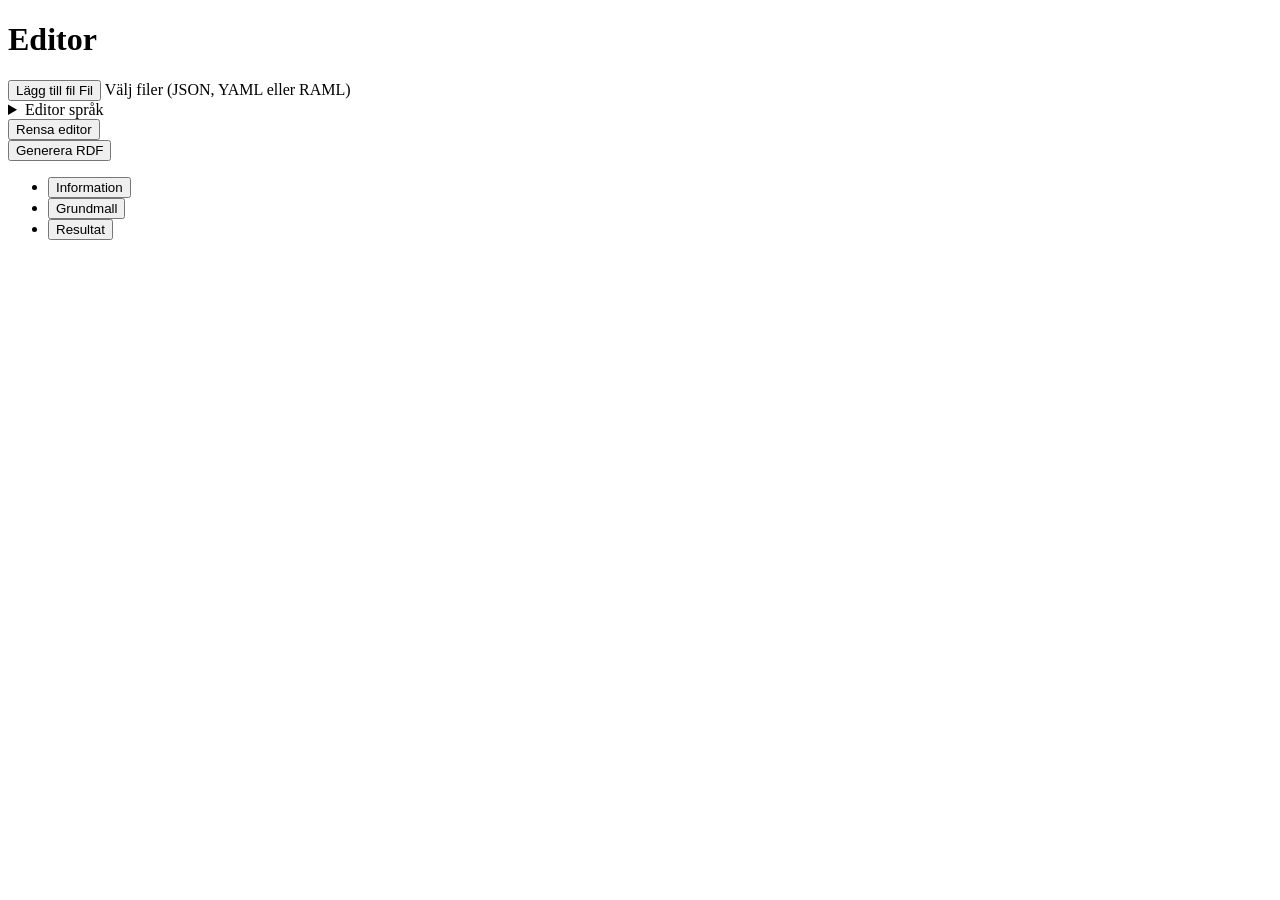
==== src/main/resources/templates/index.html @ f5128586 "chore: update monaco-editor ref Signed-off-by: Dan Olsson <extern.dan.olsson@digg.se>" ====
<!doctype html>
<html lang="sv" xmlns:th="http://www.thymeleaf.org" th:replace="~{fragments/layout :: html(~{::main}, ~{::script})}">
  <body>
    <main class="p-3">
      <h1 class="visually-hidden">Editor</h1>
      <div class="editor-grid grid">
        <div class="editor-panel border">
          <div class="tools d-flex align-center justify-between gap-2">
            <div class="d-flex gap-2">
              <button id="add-file-btn" class="btn-sm secondary d-flex">
                <span><i class="fa-solid fa-plus"></i></span>
                <span id="add-file-btn-text-lg" class="ml-1">Lägg till fil</span>
                <span id="add-file-btn-text-sm" class="hidden">Fil</span>
              </button>
              <label for="file-input" class="visually-hidden">Välj filer (JSON, YAML eller RAML)</label>
              <input type="file" id="file-input" accept=".json,.yaml,.yml,.raml" multiple hidden />
              <details id="language-dropdown" class="dropdown mb-0">
                <summary role="button" class="secondary btn-sm">Editor språk</summary>
                <ul class="dropdown-sm">
                  <li><a href="#" data-value="json" class="selected">JSON</a></li>
                  <li><a href="#" data-value="yaml">YAML/RAML</a></li>
                </ul>
              </details>
            </div>
            <button id="clear-btn" class="secondary btn-sm d-flex">
              <span><i class="fa-regular fa-trash-can"></i></span>
              <span id="clear-btn-text" class="ml-1">Rensa editor</span>
            </button>
          </div>
          <div id="file-tab-bar"></div>
          <div id="editor" class="flex-1" th:data-vs-path="@{/webjars/monaco-editor/0.56.0/min/vs}"></div>
          <div class="tools-bottom">
            <div class="d-flex align-center">
              <button id="generate-btn">Generera RDF</button>
            </div>
          </div>
        </div>
        <div id="right-main-panel">
          <nav>
            <ul id="tab-nav">
              <li class="p-0 mr-1">
                <button id="btn-info" class="selected secondary">Information</button>
              </li>
              <li class="p-0 mr-1"><button id="btn-dcat-form" class="secondary">Grundmall</button></li>
              <li class="p-0"><button id="btn-result" class="secondary">Resultat</button></li>
            </ul>
          </nav>
          <div id="panel-content-container" class="border">
            <div id="panel-user-guide" th:insert="~{fragments/info-user-guide :: user-guide}"></div>
            <div id="panel-dcat-form" class="hidden" th:insert="~{fragments/dcat-form :: dcat-form}"></div>
            <div id="panel-result" class="hidden" th:insert="~{fragments/result :: result}"></div>
          </div>
        </div>
      </div>
    </main>
    <script th:src="@{/webjars/js-yaml/4.3.1/dist/js-yaml.min.js}" defer></script>
    <script th:src="@{/webjars/monaco-editor/0.56.0/min/vs/loader.js}" defer></script>
    <script th:src="@{/js/editor.js}" defer></script>
    <script th:src="@{/js/app.js}" defer></script>
    <script th:src="@{/js/dcat-form.js}" defer></script>
  </body>
</html>
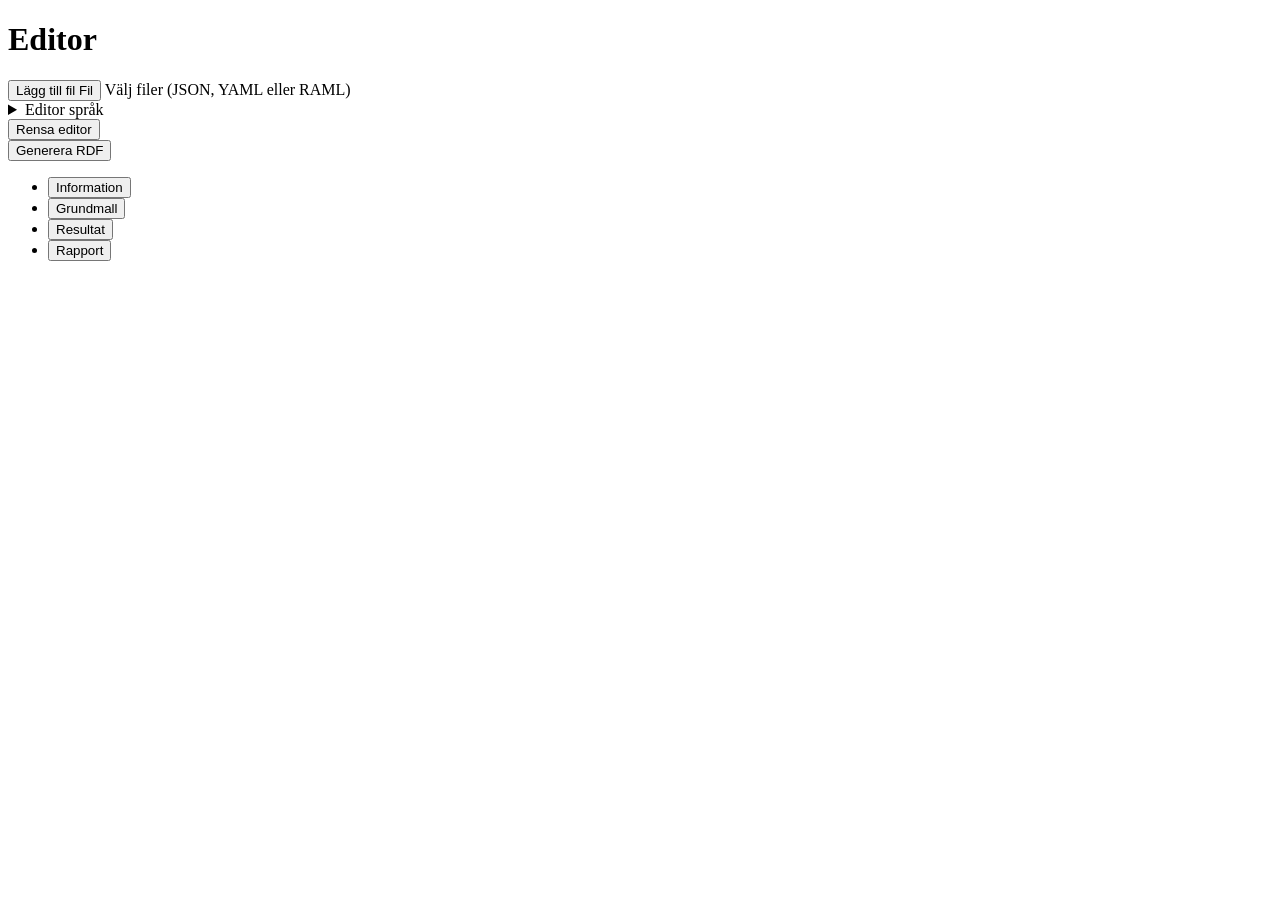
==== commit 580c2236: "feat: add quality report to CLI, REST and UI - Add QualityReport to DcatResult. - Run the quality ch" ====
--- a/src/main/resources/templates/index.html
+++ b/src/main/resources/templates/index.html
@@ -17,8 +17,8 @@
               <details id="language-dropdown" class="dropdown mb-0">
                 <summary role="button" class="secondary btn-sm">Editor språk</summary>
                 <ul class="dropdown-sm">
-                  <li><a href="#" data-value="json" class="selected">JSON</a></li>
-                  <li><a href="#" data-value="yaml">YAML/RAML</a></li>
+                  <li><a href="#" data-value="json" class="selected">JSON <i class="fa-solid fa-check" aria-hidden="true"></i></a></li>
+                  <li><a href="#" data-value="yaml">YAML/RAML <i class="fa-solid fa-check" aria-hidden="true"></i></a></li>
                 </ul>
               </details>
             </div>
@@ -28,7 +28,7 @@
             </button>
           </div>
           <div id="file-tab-bar"></div>
-          <div id="editor" class="flex-1" th:data-vs-path="@{/webjars/monaco-editor/0.56.0/min/vs}"></div>
+          <div id="editor" class="flex-1" th:data-vs-path="@{/webjars/monaco-editor/min/vs}"></div>
           <div class="tools-bottom">
             <div class="d-flex align-center">
               <button id="generate-btn">Generera RDF</button>
@@ -38,24 +38,33 @@
         <div id="right-main-panel">
           <nav>
             <ul id="tab-nav">
-              <li class="p-0 mr-1">
+              <li class="p-0">
                 <button id="btn-info" class="selected secondary">Information</button>
               </li>
-              <li class="p-0 mr-1"><button id="btn-dcat-form" class="secondary">Grundmall</button></li>
-              <li class="p-0"><button id="btn-result" class="secondary">Resultat</button></li>
+              <li class="p-0">
+                <button id="btn-dcat-form" class="secondary">Grundmall</button>
+              </li>
+              <li class="p-0">
+                <button id="btn-result" class="secondary">Resultat</button>
+              </li>
+              <li class="p-0">
+                <button id="btn-quality-report" class="secondary">Rapport</button>
+              </li>
             </ul>
           </nav>
           <div id="panel-content-container" class="border">
             <div id="panel-user-guide" th:insert="~{fragments/info-user-guide :: user-guide}"></div>
             <div id="panel-dcat-form" class="hidden" th:insert="~{fragments/dcat-form :: dcat-form}"></div>
             <div id="panel-result" class="hidden" th:insert="~{fragments/result :: result}"></div>
+            <div id="panel-quality-report" class="hidden" th:insert="~{fragments/quality-report :: quality-report}"></div>
           </div>
         </div>
       </div>
     </main>
-    <script th:src="@{/webjars/js-yaml/4.3.1/dist/js-yaml.min.js}" defer></script>
-    <script th:src="@{/webjars/monaco-editor/0.56.0/min/vs/loader.js}" defer></script>
+    <script th:src="@{/webjars/js-yaml/dist/js-yaml.min.js}" defer></script>
+    <script th:src="@{/webjars/monaco-editor/min/vs/loader.js}" defer></script>
     <script th:src="@{/js/editor.js}" defer></script>
+    <script th:src="@{/js/quality-report.js}" defer></script>
     <script th:src="@{/js/app.js}" defer></script>
     <script th:src="@{/js/dcat-form.js}" defer></script>
   </body>
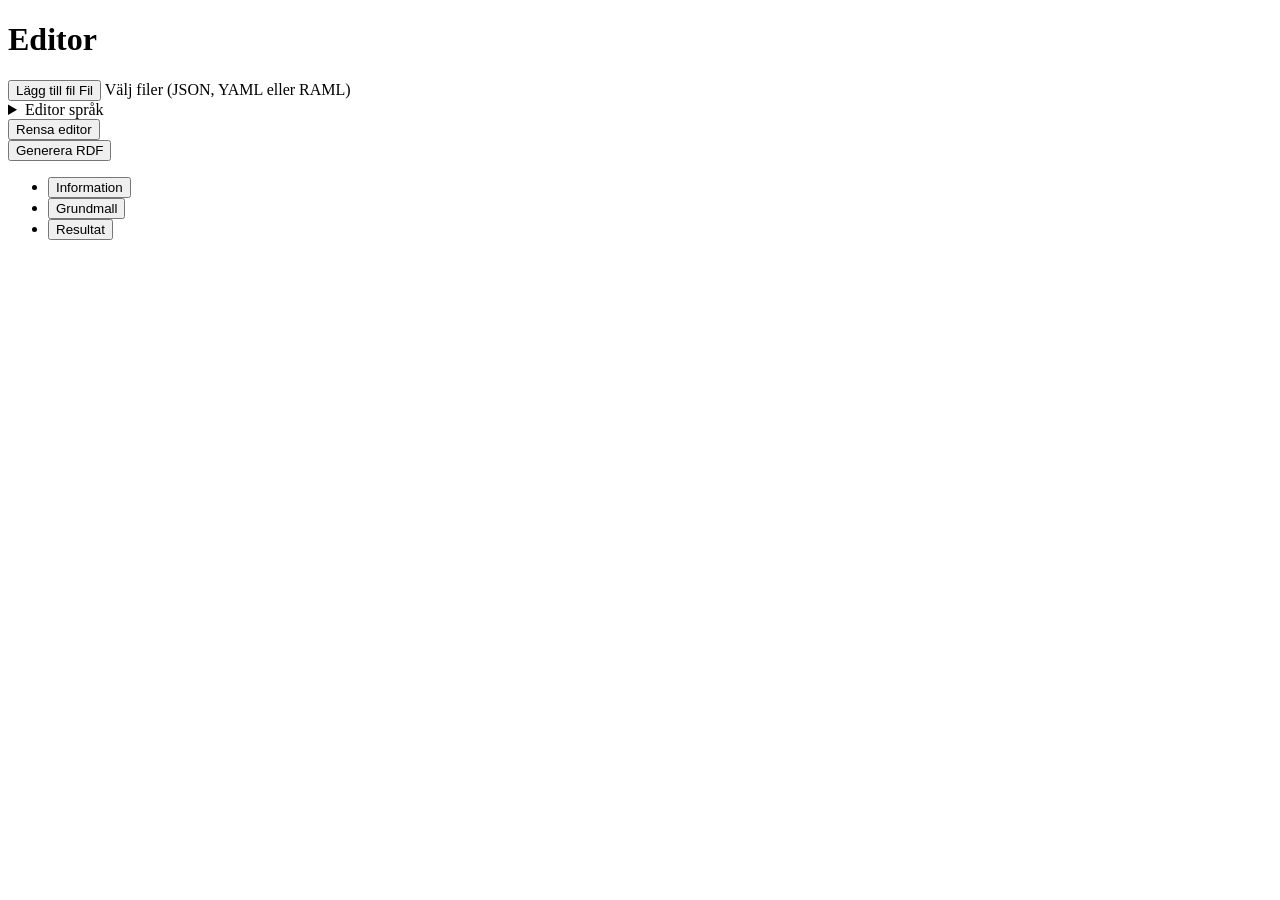
==== commit 5f22635c: "fix: css encoding issue - use font-awsome instead of unicode for checkmark - remove outdated propert" ====
--- a/src/main/resources/templates/index.html
+++ b/src/main/resources/templates/index.html
@@ -28,7 +28,7 @@
             </button>
           </div>
           <div id="file-tab-bar"></div>
-          <div id="editor" class="flex-1" th:data-vs-path="@{/webjars/monaco-editor/min/vs}"></div>
+          <div id="editor" class="flex-1" th:data-vs-path="@{/webjars/monaco-editor/0.55.1/min/vs}"></div>
           <div class="tools-bottom">
             <div class="d-flex align-center">
               <button id="generate-btn">Generera RDF</button>
@@ -38,33 +38,24 @@
         <div id="right-main-panel">
           <nav>
             <ul id="tab-nav">
-              <li class="p-0">
+              <li class="p-0 mr-1">
                 <button id="btn-info" class="selected secondary">Information</button>
               </li>
-              <li class="p-0">
-                <button id="btn-dcat-form" class="secondary">Grundmall</button>
-              </li>
-              <li class="p-0">
-                <button id="btn-result" class="secondary">Resultat</button>
-              </li>
-              <li class="p-0">
-                <button id="btn-quality-report" class="secondary">Rapport</button>
-              </li>
+              <li class="p-0 mr-1"><button id="btn-dcat-form" class="secondary">Grundmall</button></li>
+              <li class="p-0"><button id="btn-result" class="secondary">Resultat</button></li>
             </ul>
           </nav>
           <div id="panel-content-container" class="border">
             <div id="panel-user-guide" th:insert="~{fragments/info-user-guide :: user-guide}"></div>
             <div id="panel-dcat-form" class="hidden" th:insert="~{fragments/dcat-form :: dcat-form}"></div>
             <div id="panel-result" class="hidden" th:insert="~{fragments/result :: result}"></div>
-            <div id="panel-quality-report" class="hidden" th:insert="~{fragments/quality-report :: quality-report}"></div>
           </div>
         </div>
       </div>
     </main>
-    <script th:src="@{/webjars/js-yaml/dist/js-yaml.min.js}" defer></script>
-    <script th:src="@{/webjars/monaco-editor/min/vs/loader.js}" defer></script>
+    <script th:src="@{/webjars/js-yaml/4.3.1/dist/js-yaml.min.js}" defer></script>
+    <script th:src="@{/webjars/monaco-editor/0.55.1/min/vs/loader.js}" defer></script>
     <script th:src="@{/js/editor.js}" defer></script>
-    <script th:src="@{/js/quality-report.js}" defer></script>
     <script th:src="@{/js/app.js}" defer></script>
     <script th:src="@{/js/dcat-form.js}" defer></script>
   </body>
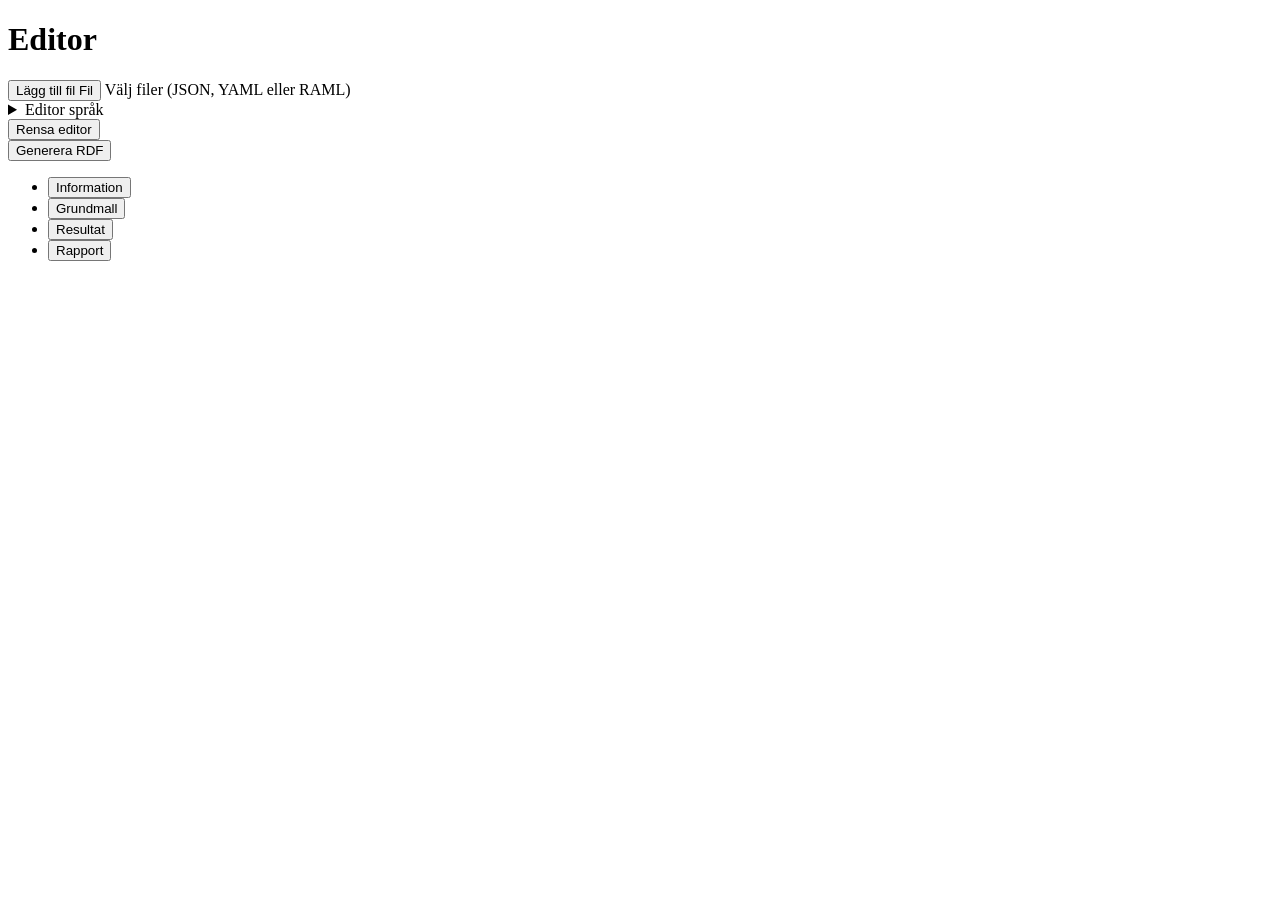
==== commit 2d3bbe86: "Merge pull request #112 from diggsweden/feature/10-rdf-quality-report RDF quality report, CLI, REST " ====
--- a/src/main/resources/templates/index.html
+++ b/src/main/resources/templates/index.html
@@ -28,7 +28,7 @@
             </button>
           </div>
           <div id="file-tab-bar"></div>
-          <div id="editor" class="flex-1" th:data-vs-path="@{/webjars/monaco-editor/0.55.1/min/vs}"></div>
+          <div id="editor" class="flex-1" th:data-vs-path="@{/webjars/monaco-editor/min/vs}"></div>
           <div class="tools-bottom">
             <div class="d-flex align-center">
               <button id="generate-btn">Generera RDF</button>
@@ -38,24 +38,33 @@
         <div id="right-main-panel">
           <nav>
             <ul id="tab-nav">
-              <li class="p-0 mr-1">
+              <li class="p-0">
                 <button id="btn-info" class="selected secondary">Information</button>
               </li>
-              <li class="p-0 mr-1"><button id="btn-dcat-form" class="secondary">Grundmall</button></li>
-              <li class="p-0"><button id="btn-result" class="secondary">Resultat</button></li>
+              <li class="p-0">
+                <button id="btn-dcat-form" class="secondary">Grundmall</button>
+              </li>
+              <li class="p-0">
+                <button id="btn-result" class="secondary">Resultat</button>
+              </li>
+              <li class="p-0">
+                <button id="btn-quality-report" class="secondary">Rapport</button>
+              </li>
             </ul>
           </nav>
           <div id="panel-content-container" class="border">
             <div id="panel-user-guide" th:insert="~{fragments/info-user-guide :: user-guide}"></div>
             <div id="panel-dcat-form" class="hidden" th:insert="~{fragments/dcat-form :: dcat-form}"></div>
             <div id="panel-result" class="hidden" th:insert="~{fragments/result :: result}"></div>
+            <div id="panel-quality-report" class="hidden" th:insert="~{fragments/quality-report :: quality-report}"></div>
           </div>
         </div>
       </div>
     </main>
-    <script th:src="@{/webjars/js-yaml/4.3.1/dist/js-yaml.min.js}" defer></script>
-    <script th:src="@{/webjars/monaco-editor/0.55.1/min/vs/loader.js}" defer></script>
+    <script th:src="@{/webjars/js-yaml/dist/js-yaml.min.js}" defer></script>
+    <script th:src="@{/webjars/monaco-editor/min/vs/loader.js}" defer></script>
     <script th:src="@{/js/editor.js}" defer></script>
+    <script th:src="@{/js/quality-report.js}" defer></script>
     <script th:src="@{/js/app.js}" defer></script>
     <script th:src="@{/js/dcat-form.js}" defer></script>
   </body>
